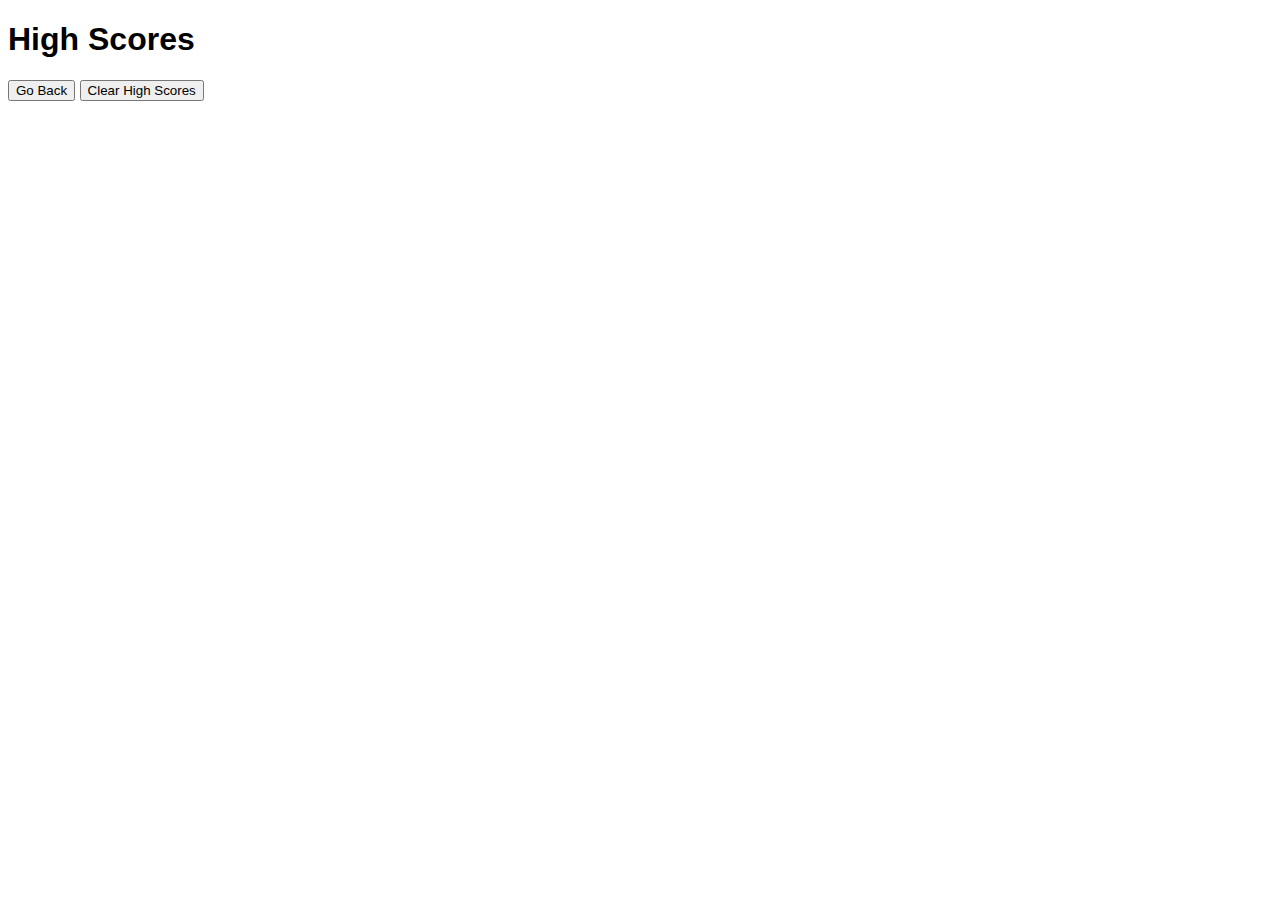
==== highscores.html @ bb40acbc "styling advanced, high scores page created" ====
<!DOCTYPE html>
<html lang="en">
<head>
    <meta charset="UTF-8">
    <meta http-equiv="X-UA-Compatible" content="IE=edge">
    <meta name="viewport" content="width=device-width, initial-scale=1.0">
    <title>High Scores - Coding Quiz</title>
    <link rel="stylesheet" href="../assets/css/style.css">
</head>
<body>
    <h1>High Scores</h1>
    <!-- display high scores from localstorage in ordered list that accepts localStorage values-->
    <ol id="highscorelist"></ol>
    <!-- form here with entry for initials-->
    <!-- click on "Go Back" button to return to index.html-->
    <a href="./index.html"><button id="goBackBtn">Go Back</button></a>
    <!-- click on Clear High Scores to delete localStorage values-->
    <button id="clearHighScoreBtn">Clear High Scores</button>

    <script src="../assets/js/script.js"></script>
</body>
</html>
---- assets/css/style.css ----
* {
    font-family: Arial, Helvetica, sans-serif;
}

#intro {
    width: 500px;
    margin-left: auto;
    margin-right: auto;
}

#intro h1 {
    text-align: center;
    font-size: 36px;
}

#intro p {
    font-size: 16px;
    text-align: center;
}

#intro button {
    color: white;
    background-color: darkslateblue;
        /* add rounded corners */
    margin-left: auto;
    margin-right: auto;
    text-align: center;
    border-radius: 15px;
}

#intro button:active {
    background-color: deeppink;
}

#intro button:focus {
    background-color: deeppink;
}
.show {
    display: contents;
}

.hide {
    display: none;
}

#top {
    display: flex;
    justify-content: space-between;
    padding-bottom: 30px;
}

#highscoreslink {
    /* width: 50%; */
} 

#timer {
    /* width: 50%; */
}

#question-block {
    float: none;
    padding-bottom: 7px;
    border-bottom: 2px solid grey;
}

/* .startBtn {
    margin: 0;
    position: absolute;
    top: 50%;
    left: 50%;
} */

#swapBlock {
    width: 60%;
    margin-left: auto;
    margin-right: auto;
}
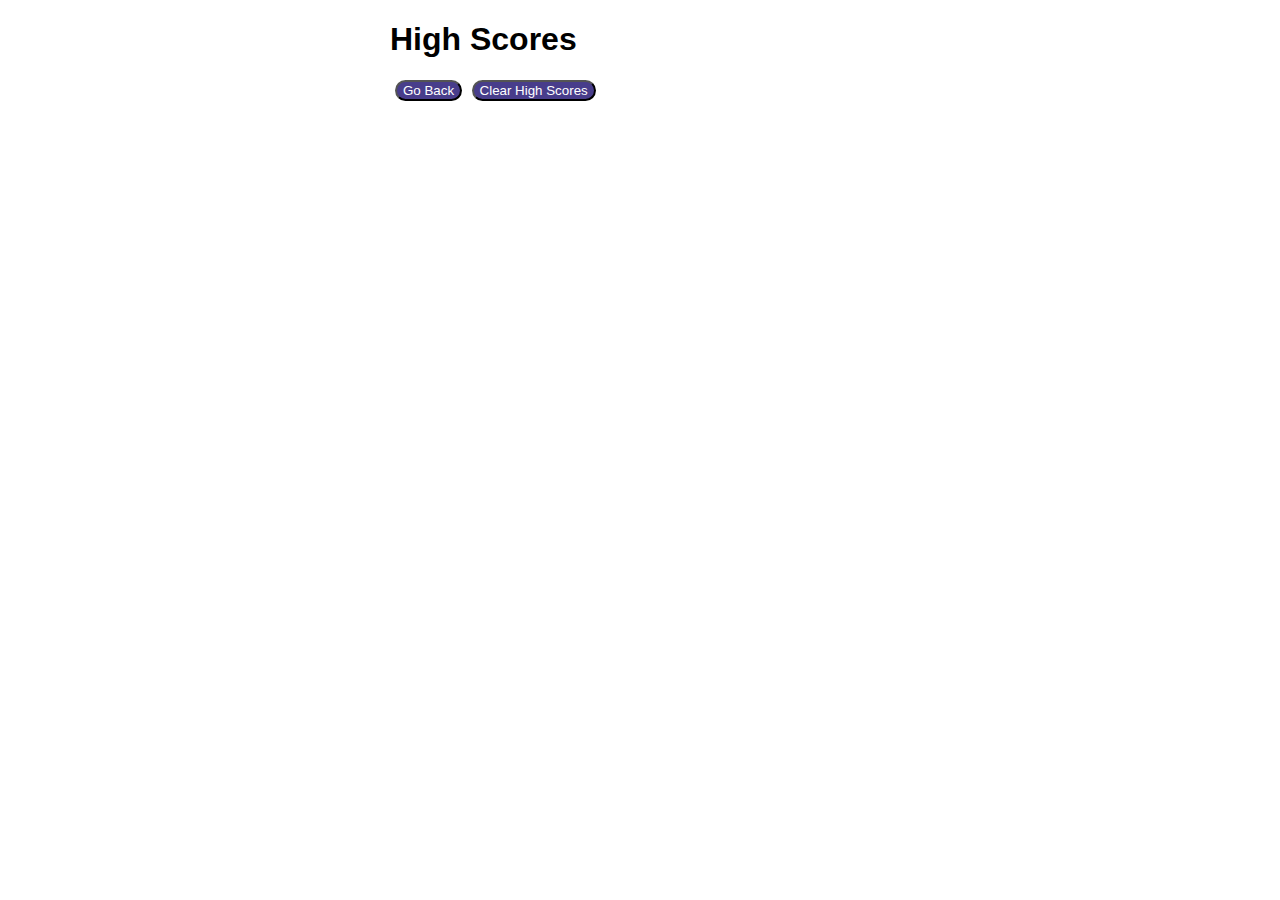
==== commit 8010e3c8: "index.html set except for small hide bug and initials entry" ====
--- a/highscores.html
+++ b/highscores.html
@@ -1,5 +1,6 @@
 <!DOCTYPE html>
 <html lang="en">
+
 <head>
     <meta charset="UTF-8">
     <meta http-equiv="X-UA-Compatible" content="IE=edge">
@@ -7,16 +8,20 @@
     <title>High Scores - Coding Quiz</title>
     <link rel="stylesheet" href="../assets/css/style.css">
 </head>
+
 <body>
-    <h1>High Scores</h1>
-    <!-- display high scores from localstorage in ordered list that accepts localStorage values-->
-    <ol id="highscorelist"></ol>
-    <!-- form here with entry for initials-->
-    <!-- click on "Go Back" button to return to index.html-->
-    <a href="./index.html"><button id="goBackBtn">Go Back</button></a>
-    <!-- click on Clear High Scores to delete localStorage values-->
-    <button id="clearHighScoreBtn">Clear High Scores</button>
-
+    <div id="swapBlock2">
+        <div id="highScoresTable">
+            <h1>High Scores</h1>
+            <!-- display high scores from localstorage in ordered list that accepts localStorage values-->
+            <ol id="highscorelist"></ol>
+            <!-- click on "Go Back" button to return to index.html-->
+            <a href="./index.html"><button id="goBackBtn">Go Back</button></a>
+            <!-- click on Clear High Scores to delete localStorage values-->
+            <button id="clearHighScoreBtn">Clear High Scores</button>
+        </div>
+    </div>
     <script src="../assets/js/script.js"></script>
 </body>
+
 </html>--- a/assets/css/style.css
+++ b/assets/css/style.css
@@ -2,7 +2,13 @@
     font-family: Arial, Helvetica, sans-serif;
 }
 
-#intro {
+#top {
+    display: flex;
+    justify-content: space-between;
+    padding-bottom: 30px;
+}
+
+#intro, #highScoresTable {
     width: 500px;
     margin-left: auto;
     margin-right: auto;
@@ -21,7 +27,6 @@
 #intro button {
     color: white;
     background-color: darkslateblue;
-        /* add rounded corners */
     margin-left: auto;
     margin-right: auto;
     text-align: center;
@@ -35,43 +40,32 @@
 #intro button:focus {
     background-color: deeppink;
 }
-.show {
-    display: contents;
-}
 
 .hide {
     display: none;
 }
 
-#top {
-    display: flex;
-    justify-content: space-between;
-    padding-bottom: 30px;
+#correct, #wrong {
+    margin-top: 5px;
+    border-top: 2px solid grey;
+    padding-top: 7px;
+    font-weight: bold;
+    font-style: italic;
 }
 
-#highscoreslink {
-    /* width: 50%; */
-} 
-
-#timer {
-    /* width: 50%; */
-}
-
-#question-block {
-    float: none;
-    padding-bottom: 7px;
-    border-bottom: 2px solid grey;
-}
-
-/* .startBtn {
-    margin: 0;
-    position: absolute;
-    top: 50%;
-    left: 50%;
-} */
-
-#swapBlock {
+#swapBlock, #swapBlock2 {
     width: 60%;
     margin-left: auto;
     margin-right: auto;
+}
+
+#questions ul li {
+    list-style-type: none;
+}
+
+#questions ul li button, #gameover button, #highScoresTable button {
+    color: white;
+    background-color: darkslateblue;
+    border-radius: 15px;
+    margin: 0 0 5px 5px;
 }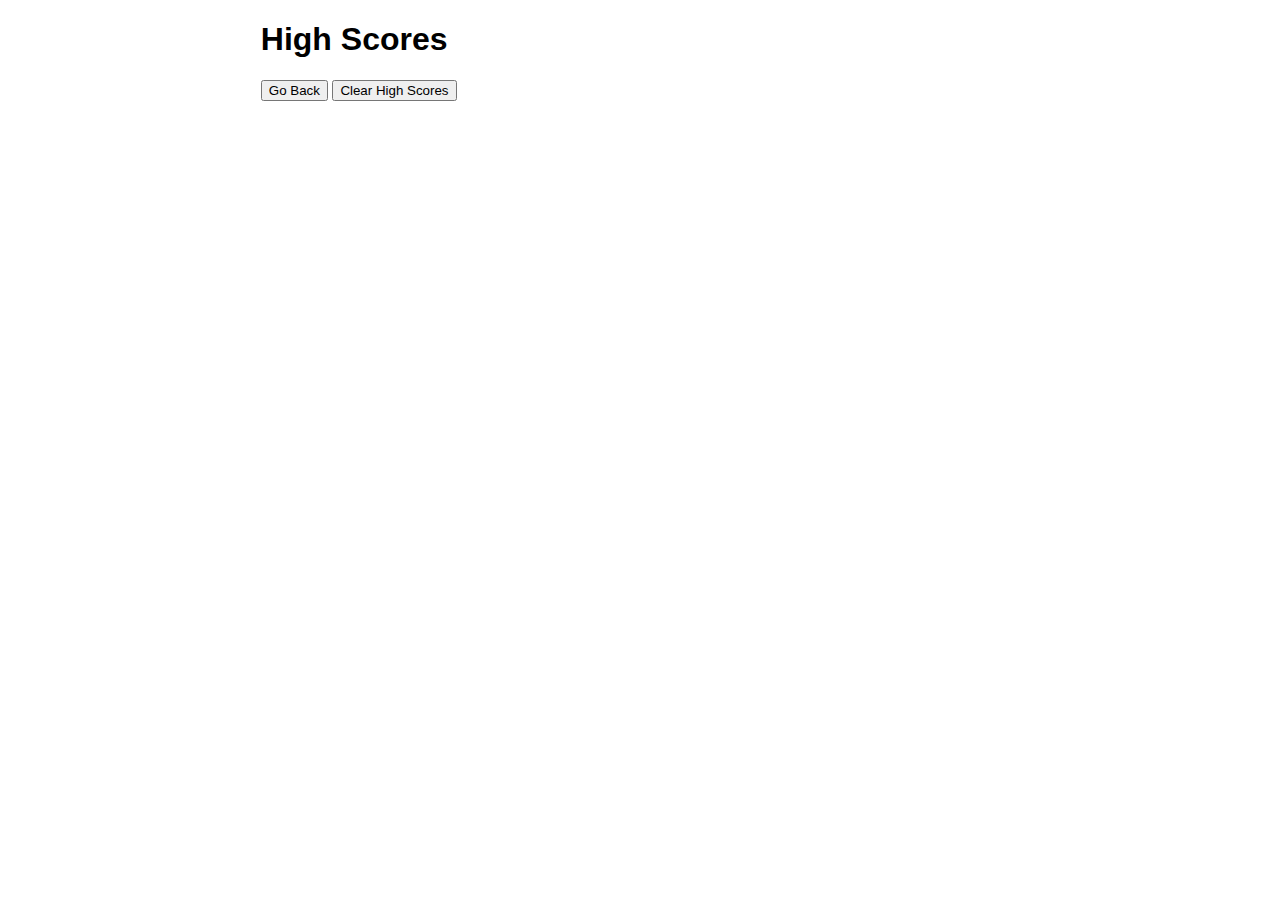
==== commit ff9db332: "rewriting main script and HTML to untangle mess from June" ====
--- a/highscores.html
+++ b/highscores.html
@@ -6,22 +6,20 @@
     <meta http-equiv="X-UA-Compatible" content="IE=edge">
     <meta name="viewport" content="width=device-width, initial-scale=1.0">
     <title>High Scores - Coding Quiz</title>
-    <link rel="stylesheet" href="../assets/css/style.css">
+    <link rel="stylesheet" href="./assets/css/style.css">
 </head>
 
 <body>
     <div id="swapBlock2">
-        <div id="highScoresTable">
             <h1>High Scores</h1>
-            <!-- display high scores from localstorage in ordered list that accepts localStorage values-->
-            <ol id="highscorelist"></ol>
-            <!-- click on "Go Back" button to return to index.html-->
+            <!-- display high scores from localstorage in ordered list that accepts localStorage values -->
+            <ol id="highScoreList"></ol>
+            <!-- click on "Go Back" button to return to index.html -->
             <a href="./index.html"><button id="goBackBtn">Go Back</button></a>
-            <!-- click on Clear High Scores to delete localStorage values-->
+            <!-- click on Clear High Scores to delete localStorage values -->
             <button id="clearHighScoreBtn">Clear High Scores</button>
         </div>
-    </div>
-    <script src="../assets/js/script.js"></script>
+    <script src="../assets/js/highscores.js"></script>
 </body>
 
 </html>